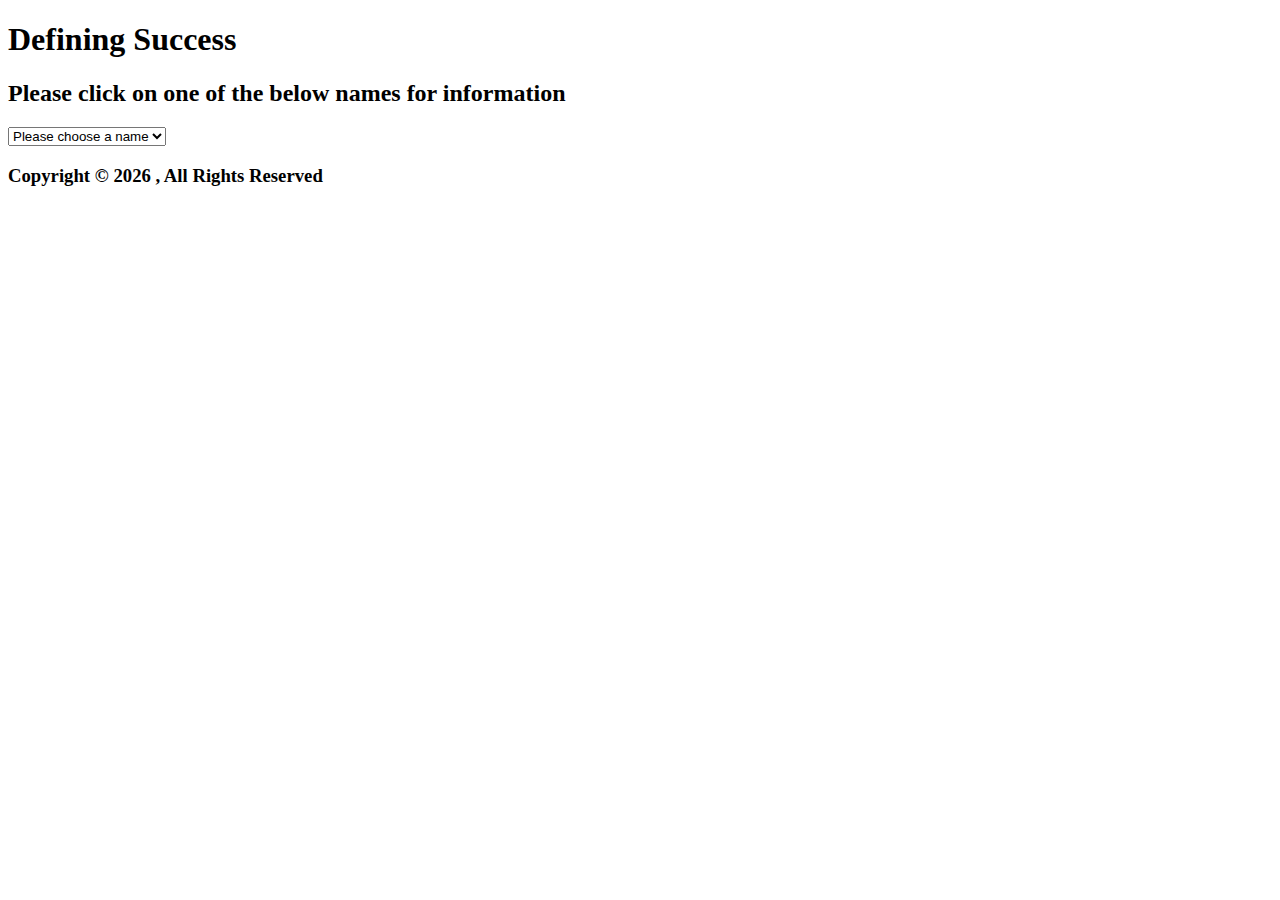
==== successDef.html @ e025e8d4 "Defining Success" ====
<!DOCTYPE html>
<html>
<head>
    <link rel="stylesheet" href="styles.css">  

    <script src="https://ajax.googleapis.com/ajax/libs/jquery/3.5.1/jquery.min.js"></script>

    <script src="controls.js"></script>

</head>
<body>

<header>
	<h1>Defining Success</h1>
</header>

<main>

	<h2>Please click on one of the below names for information</h2>

	<div>
		<select name="studName" id="studNames">
            <option value=""> Please choose a name</option>
        </select>
	</div>

    <div id="studInfo">


    </div>

</main>

<footer>
	

    <h3>Copyright &copy; 
                
        <script>
            var d = new Date();
            document.write(d.getFullYear());
        </script>
            
        , All Rights Reserved </h3>

    
</footer>

</body>
</html>
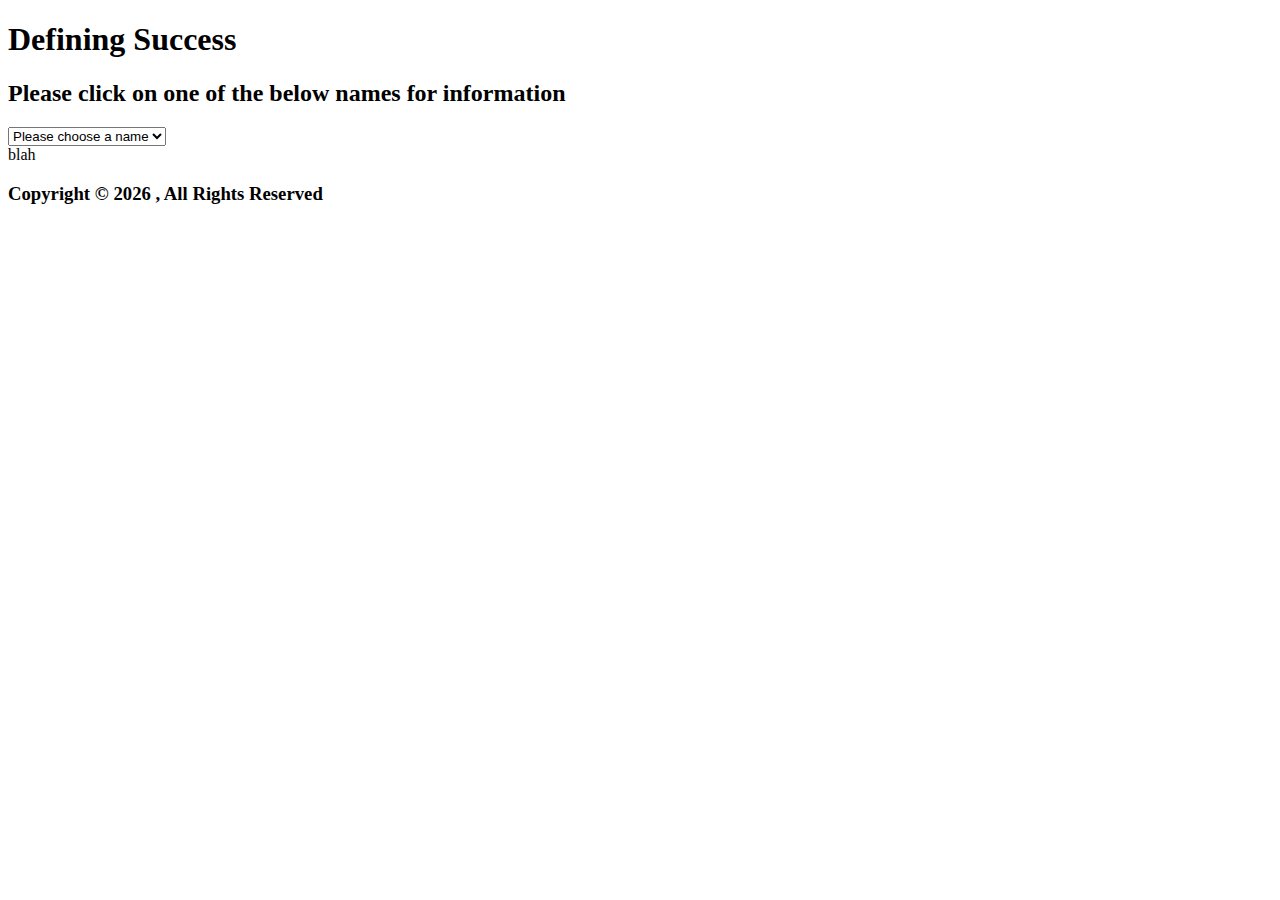
==== commit 12af3e03: "Version 1.3: Updates" ====
--- a/successDef.html
+++ b/successDef.html
@@ -26,6 +26,7 @@
 
     <div id="studInfo">
 
+        blah
 
     </div>
 
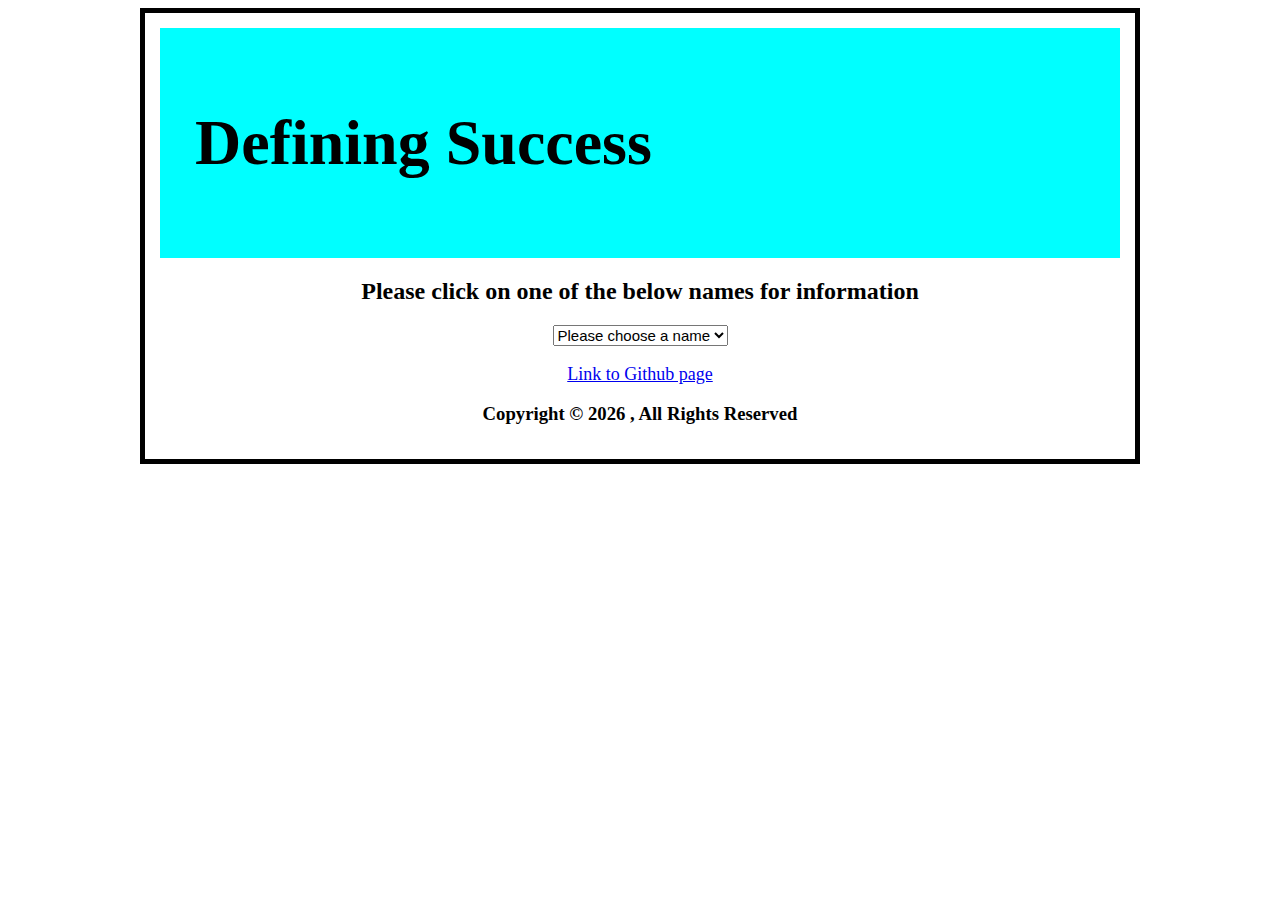
==== commit 89a43aa2: "Updated 1.4 8/31" ====
--- a/successDef.html
+++ b/successDef.html
@@ -1,7 +1,7 @@
 <!DOCTYPE html>
 <html>
 <head>
-    <link rel="stylesheet" href="styles.css">  
+    <link rel="stylesheet" href="successStyle.css">  
 
     <script src="https://ajax.googleapis.com/ajax/libs/jquery/3.5.1/jquery.min.js"></script>
 
@@ -10,42 +10,48 @@
 </head>
 <body>
 
-<header>
-	<h1>Defining Success</h1>
-</header>
+<div id = "container">
 
-<main>
+    <header>
+        <h1>Defining Success</h1>
+    </header>
+    
+    <main>
+    
+        <h2>Please click on one of the below names for information</h2>
+    
+        <div class="studMenu">
+            <select name="studName" id="studNames">
+                <option value=""> Please choose a name</option>
+            </select>
+        </div>
+    
+        <div id="studInfo">
+    
+            
+    
+        </div>
 
-	<h2>Please click on one of the below names for information</h2>
+        <p class="gitHub"><a href="https://github.com/mkedmonds/softwareDevelopment/tree/main">Link to Github page</a></p>
+    
+    </main>
+    
+    <footer>
+        
+    
+        <h3>Copyright &copy; 
+                    
+            <script>
+                var d = new Date();
+                document.write(d.getFullYear());
+            </script>
+                
+            , All Rights Reserved </h3>
+    
+        
+    </footer>
 
-	<div>
-		<select name="studName" id="studNames">
-            <option value=""> Please choose a name</option>
-        </select>
-	</div>
-
-    <div id="studInfo">
-
-        blah
-
-    </div>
-
-</main>
-
-<footer>
-	
-
-    <h3>Copyright &copy; 
-                
-        <script>
-            var d = new Date();
-            document.write(d.getFullYear());
-        </script>
-            
-        , All Rights Reserved </h3>
-
-    
-</footer>
+</div>
 
 </body>
 </html>--- a/successStyle.css
+++ b/successStyle.css
@@ -0,0 +1,42 @@
+#container {
+    width: 960px;
+
+    border: 5px solid black;
+
+    margin: auto auto;
+
+    padding: 15px;
+}
+
+header {
+    background-color: aqua;
+    padding: 35px;
+
+    font-size: 32px;
+}
+
+h2 {
+    text-align: center;
+}
+
+.studMenu {
+    text-align: center;
+}
+
+select {
+    font-size: 15px;
+}
+
+#studInfo {
+    font-size: 20px;
+}
+
+.gitHub {
+    font-size: 18px;
+    text-align: center;
+
+}
+
+footer {
+    text-align: center;
+}